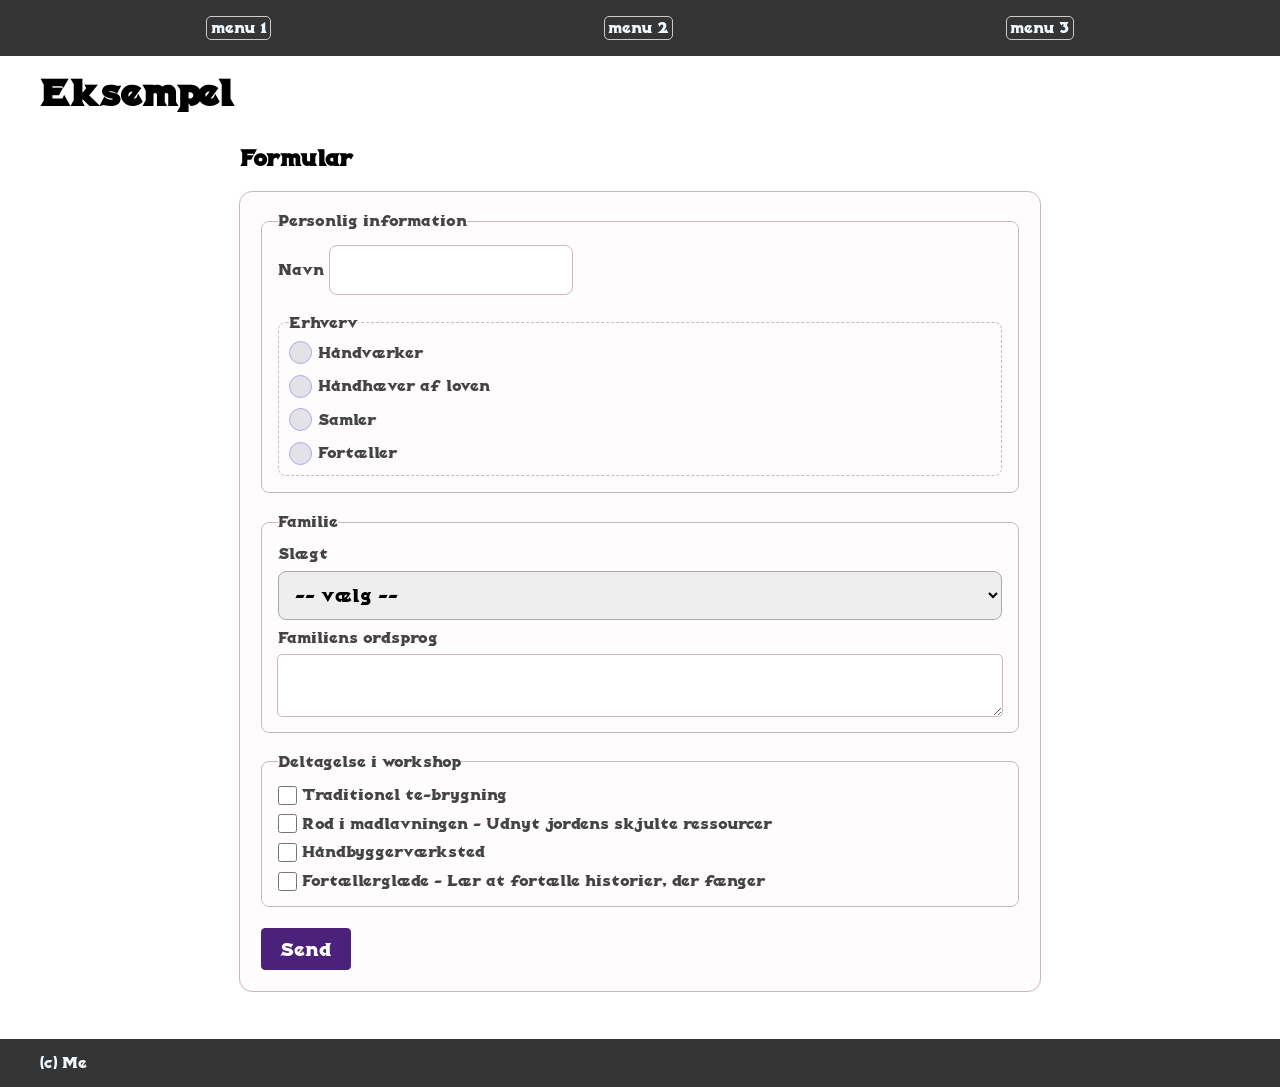
==== index.html @ f0627924 "komplet-eksempel" ====
<!doctype html>
<html lang="en">
  <head>
    <meta charset="UTF-8" />
    <meta name="viewport" content="width=device-width, initial-scale=1.0" />
    <title>Form</title>
    <link rel="stylesheet" href="style.css" />
  </head>
  <body>
    <header>
      <nav>
        <ul>
          <li>menu 1</li>
          <li>menu 2</li>
          <li>menu 3</li>
        </ul>
      </nav>
    </header>

    <main>
      <h1>Eksempel</h1>
      <section class="form-wrapper">
        <h2>Formular</h2>
        <form class="pass-form" action="./opsamling.html">
          <fieldset class="form-group">
            <legend>Personlig information</legend>
            <label for="username">
              Navn
              <input type="text" name="username" id="username" />
            </label>
            <fieldset class="radio-group">
              <legend>Erhverv</legend>
              <label for="occupation1">
                <input class="occupation-input" type="radio" name="occupation" id="occupation1" value="Håndværker" />
                <span>Håndværker</span>
              </label>
              <label for="occupation2">
                <input class="occupation-input" type="radio" name="occupation" id="occupation2" value="Håndhæver af loven" />
                <span>Håndhæver af loven</span>
              </label>
              <label for="occupation3">
                <input class="occupation-input" type="radio" name="occupation" id="occupation3" value="Samler" />
                <span>Samler</span>
              </label>
              <label for="occupation4">
                <input class="occupation-input" type="radio" name="occupation" id="occupation4" value="Fortæller" />
                <span>Fortæller</span>
              </label>
            </fieldset>
          </fieldset>
          <fieldset class="form-group">
            <legend>Familie</legend>
            <label for="lineage"> Slægt </label>
            <select name="lineage" id="lineage">
              <option value="">-- vælg --</option>
              <option value="Nim">Nim</option>
              <option value="Ambel">Ambel</option>
              <option value="Tusker">Tusker</option>
              <option value="Whisker">Whisker</option>
            </select>
            <label for="saying">Familiens ordsprog</label>
            <textarea name="saying" id="saying"></textarea>
          </fieldset>
          <fieldset class="form-group">
            <legend>Deltagelse i workshop</legend>
            <label for="teamaking">
              <input type="checkbox" name="workshop" value="Traditionel te-brygning" id="teamaking" />
              Traditionel te-brygning
            </label>
            <label for="cooking">
              <input type="checkbox" name="workshop" value="Rod i madlavningen" id="cooking" />
              Rod i madlavningen - Udnyt jordens skjulte ressourcer
            </label>
            <label for="crafting">
              <input type="checkbox" name="workshop" value="Håndbyggerværksted" id="crafting" />
              Håndbyggerværksted
            </label>
            <label for="storytelling">
              <input type="checkbox" name="workshop" value="Fortællerglæde" id="storytelling" />
              Fortællerglæde - Lær at fortælle historier, der fænger
            </label>
          </fieldset>
          <button type="submit">Send</button>
        </form>
      </section>
    </main>

    <footer>
      <p>(c) Me</p>
    </footer>
    <script src="script.js"></script>
  </body>
</html>
---- style.css ----
@font-face {
  font-family: "iso";
  src: url("./fonts/Isometra-Regular.ttf");
}
*,
::before,
::after {
  margin: 0;
  padding: 0;
  box-sizing: border-box;
  font-family: "iso", sans-serif;
}
body {
  min-height: 100svh;
  display: grid;
  grid-template-rows: auto 1fr auto;
  row-gap: 1rem;
  grid-template-columns: minmax(1rlh, 1fr) minmax(0, 75rem) minmax(1rlh, 1fr);
  > * {
    grid-column: 2;
  }
}
header,
footer {
  background-color: rgb(53, 53, 53);

  grid-column: 1/-1;
  display: grid;
  grid-template-columns: inherit;
  padding: 1rem 0;
  > * {
    grid-column: 2;
  }
  li,
  p {
    color: aliceblue;
  }
}
header ul {
  display: flex;
  justify-content: space-around;
  li {
    list-style: none;
    border: 1px solid #ccc;
    border-radius: 5px;
    padding: 0.2rem;
  }
}
h2 {
  font-size: 1.2rem;
  font-weight: 600;
}
h3 {
  font-size: 1rem;
  font-weight: 500;
}
p,
span,
li,
button,
label,
legend {
  font-size: 0.8rem;
  font-weight: 400;
  color: #444;
}

/* Form css */
.form-wrapper {
  display: grid;
  gap: 1rlh;
  max-width: 800px;
  margin: 2rem auto;
}
.pass-form {
  display: grid;
  gap: 1rlh;
  padding: 1rlh;
  border-radius: 12px;
  outline: 1px solid oklch(0.8 0.03 0);
  background: #fefcfc;
}
.form-group {
  display: grid;
  gap: 0.45rlh;
}
legend,
label:not(fieldset > *) {
  font-weight: 550;
}
.form-group label {
  display: flex;
  align-items: center;
  gap: 0.5ch;
}
/* INPUT TEXT */
input,
select,
textarea,
button {
  font: inherit;
}
input[type="text"],
/* select {
  background: #fff;
  border: none;
  outline: 1px solid oklch(0.8 0.03 0);
  color: inherit;
  padding: 0.45rlh 0.6rlh;
  border-radius: 4px;

  &:focus-visible {
    outline-color: #784fcf;
    outline-width: 2px;
    outline-offset: 2px;
    box-shadow: none;
  }
} */

fieldset {
  padding: 0.75rlh;
  border: 1px solid oklch(0.8 0.03 0);
  border-radius: 8px;
}
fieldset fieldset {
  padding: 0.5rlh;
  border: 1px dashed oklch(0.8 0.03 0);
  border-radius: 8px;
  margin-top: 0.5rlh;
}

/* Radio Group: ERHVERV */
.radio-group {
  display: grid;
  grid-template-columns: repeat(auto-fit, minmax(1fr, 1fr));
  gap: 0.5rlh;
  span {
    display: flex;
    align-items: center;
    gap: 0.5ch;
  }
}

/* Select FAMILIE */
/* Åben op for moderne styling af dropdown-menuen */
select,
::picker(select) {
  appearance: base-select;
}
/* Styling af dropdown-menuen */
select {
  padding: 0.75rem;
  border: 1px solid #aaa;
  border-radius: 8px;
  background: #eee;
  color: inherit;
}
/* Vælg baggrundsfarven mm. for dropdown menuen */
::picker(select) {
  background: #333;
  color: #eee;
  border: none;
  border-radius: 8px;
  padding: 0.5rem;
  box-shadow: 0 5px 15px #0004;
}
/* Vælg det tegn der skal vises i dropdown menuen når den er lukket */
select::picker-icon {
  color: red;
  transition: transform 0.3s;
}
/* Vælg det tegn der skal vises i dropdown menuen når den er åben */
select:open::picker-icon {
  transform: rotate(180deg);
}
/* Styling af de enkelte options i dropdown menuen */
option {
  padding: 0.75rem;
  border-radius: 5px;
}
/* Vælg baggrundsfarven for den option i dropdown menuen som musen er over */
option:hover {
  background: #555;
}
/* Vælg baggrundsfarven for den valgte option i dropdown menuen */
option:checked {
  background: #784ece;
  color: #fff;
}
/* Vælg selv hvilket tegn der skal vises i dropdown menuen */
option::checkmark {
  content: "\2691";
}
/* Styling af submit-knappen i formularen */
.pass-form button {
  justify-self: start;
  padding: 0.45rlh 0.85rlh;
  border: 1px solid #4b217c;
  border-radius: 4px;
  background: #4b217c;
  color: #fff;
}
/* Styling af occupation-input (radio-knapper) */
.occupation-input {
  appearance: none;
  block-size: 1.1rlh;
  inline-size: 1.1rlh;
  border-radius: 9999px;
  background: #e2e2e7;
  border: 1px solid #a9abed;

  &:checked {
    outline: 2px solid #a9abed;
    background: #2d2da6;
    outline-offset: 2px;
  }
}
.color-input:focus-visible {
  outline: 2px solid #a9abed;
  outline-offset: 2px;
  box-shadow: none;
}
/* Styling of textarea */
textarea {
  background: #fff;
  border: none;
  outline: 1px solid oklch(0.8 0.03 0);
  color: inherit;
  padding: 0.45rlh 0.6rlh;
  border-radius: 4px;

  &:focus-visible {
    outline-color: #784fcf;
    outline-width: 2px;
    outline-offset: 2px;
    box-shadow: none;
  }
}
input[type="checkbox"] {
  accent-color: darkred;
  width: 1.2rem;
  height: 1.2rem;
  cursor: pointer;
}

/* event pass section */
/* eventpass laves som et card, der står lidt skævt (i perspektiv) */
.event-wrapper {
  display: grid;
  grid-template-columns: 3fr 7fr;
  gap: 1rem;
  margin-bottom: 1rem;
  margin: 2rem auto;
}
.event-pass {
  display: grid;
  gap: 2.5rem;
  background-color: #f5f5f5;
  padding: 2.5rem 1rem 4rem 1rem;
  border-radius: 10px;
  box-shadow: 0 4px 8px rgba(0, 0, 0, 0.1);
  transform: perspective(800px) rotateX(8deg) rotateY(-15deg) rotateZ(2deg);
  max-width: 400px;
  aspect-ratio: 3/3;
  section {
    display: grid;
  }
  li {
    list-style: none;
    &:before {
      content: "• ";
      color: #784ece;
    }
    line-height: 2.5;
  }
}
.data {
  display: grid;
  grid-template-columns: 2fr 1fr;
  .personal-info-section {
    display: grid;
    grid-template-rows: repeat(4, 1.2rlh);
    gap: 0.5rem;
  }
  h2 {
    grid-column: 1/-1;
  }
  img {
    width: 100%;
    height: 100%;
    border-radius: 8px;
    object-fit: contain;
    justify-self: end;
  }
}

/* Print */
@media print {
  body * {
    visibility: hidden;
  }

  .event-pass,
  .event-pass * {
    visibility: visible;
  }

  .event-pass {
    position: absolute;
    top: 0;
    left: 0;
    width: 100%;
    max-width: none;

    /* background-color: #f5f5f5; */
    print-color-adjust: exact;
    border: 1px solid #000;
    border-radius: 10px;
    width: fit-content;
    max-width: 400px;
    height: fit-content;
    padding: 1rem;

    transform: none;
    box-shadow: none;
  }
}
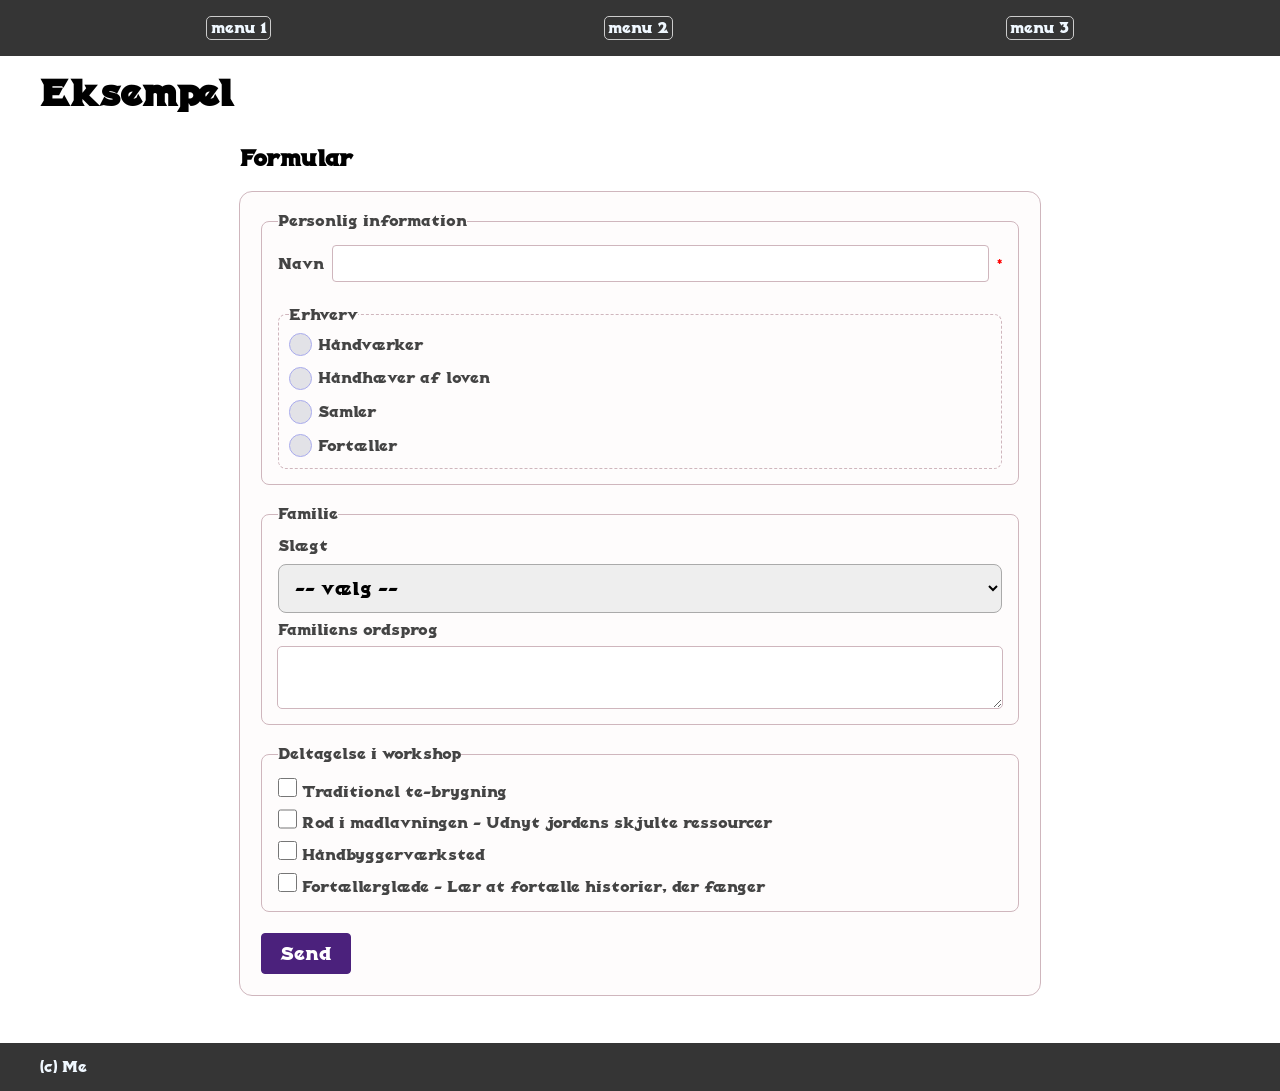
==== commit 13c64013: "tilføjer fejlhåndtering på form" ====
--- a/index.html
+++ b/index.html
@@ -26,7 +26,8 @@
             <legend>Personlig information</legend>
             <label for="username">
               Navn
-              <input type="text" name="username" id="username" />
+              <input type="text" name="username" id="username" required />
+              <span class="error-message">Dette felt er påkrævet</span>
             </label>
             <fieldset class="radio-group">
               <legend>Erhverv</legend>
--- a/style.css
+++ b/style.css
@@ -83,16 +83,16 @@
 .form-group {
   display: grid;
   gap: 0.45rlh;
-}
-legend,
-label:not(fieldset > *) {
-  font-weight: 550;
-}
-.form-group label {
-  display: flex;
-  align-items: center;
-  gap: 0.5ch;
-}
+  label {
+    display: block;
+    align-items: center;
+    gap: 0.5ch;
+  }
+  .radio-group label {
+    display: flex;
+  }
+}
+
 /* INPUT TEXT */
 input,
 select,
@@ -100,22 +100,78 @@
 button {
   font: inherit;
 }
-input[type="text"],
-/* select {
-  background: #fff;
-  border: none;
-  outline: 1px solid oklch(0.8 0.03 0);
-  color: inherit;
+/* input[type="text"] {
   padding: 0.45rlh 0.6rlh;
   border-radius: 4px;
-
-  &:focus-visible {
-    outline-color: #784fcf;
-    outline-width: 2px;
+  border: 1px solid oklch(0.8 0.03 0);
+}
+label:has(:required) {
+  &::after {
+    content: "*";
+    color: red;
+    margin-top: -3ch;
+  }
+}
+label:has(:user-invalid) {
+  input {
+    outline: 2px solid red;
     outline-offset: 2px;
-    box-shadow: none;
-  }
+  }
+  .error-message {
+    display: block;
+  }
+}
+.error-message {
+  display: none;
+  color: red;
+  font-size: 0.7rem;
 } */
+
+/* Håndterer påkrævede inputfelter */
+label:has(input[type="text"]) {
+  display: grid;
+  grid-template-columns: max-content 1fr max-content;
+  grid-template-rows: auto auto;
+  align-items: center;
+  gap: 0.3rem 0.5rem;
+
+  input {
+    grid-column: 2;
+    grid-row: 1;
+    padding: 0.45rlh 0.6rlh;
+    border-radius: 4px;
+    border: 1px solid oklch(0.8 0.03 0);
+  }
+
+  .error-message {
+    grid-column: 2;
+    grid-row: 2;
+  }
+}
+
+label:has(:required)::after {
+  content: "*";
+  color: red;
+  grid-column: 3;
+  grid-row: 1;
+}
+
+label:has(:user-invalid) {
+  input {
+    outline: 2px solid red;
+    outline-offset: 2px;
+  }
+
+  .error-message {
+    display: block;
+  }
+}
+
+.error-message {
+  display: none;
+  color: red;
+  font-size: 0.7rem;
+}
 
 fieldset {
   padding: 0.75rlh;
